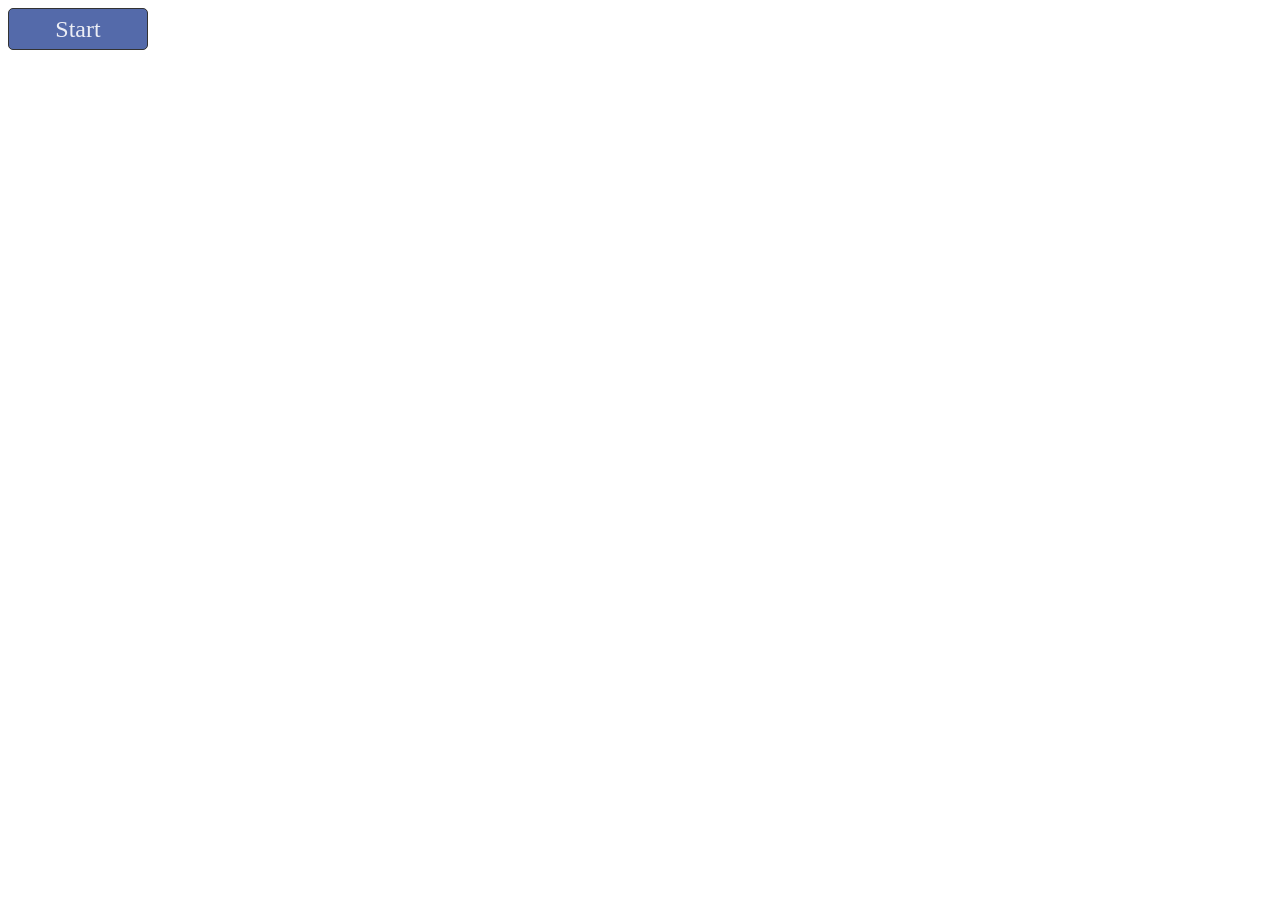
==== docs/index.html @ 9134b2b9 "Rename index.md to index.html" ====
<!DOCTYPE html>
<html>
<head>
	<meta charset="utf-8">
	<meta name="viewport" content="width=device-width, initial-scale=1">
	<title>Button config</title>
	<style type="text/css">
		button{
  font-family: Zapfino;
  font-size:x-large;
  width:140px;
  border-radius:5px;
  background-color: #546AAA;
  color: #ECEEF5;
  border:1px solid #333;
  padding: 8px 0 8px 0;
  line-height:1;
  transition-duration: 0.3s;
}
.start{
  background-color:#546AAA;
  color:#ECEEF5;
  transition-duration: 0.3s;
}
.stop{
  background-color:rgb(255,0,0);
  color:#ECEEF5;
  transition-duration: 0.3s;
}
.start:hover{
  background-color: #4CAF50; /* Green */
  color: white;
}
.stop:hover{
  background-color: rgb(150,0,0);  /* #ff4f00;  #4CAF50;  Green */
  color: white;
}
button:hover{
  background-color: #4CAF50; /* Green */
  color: white;
}
	</style>
</head>
<body>
	<a href="http://undertheuniverse.me/ProjectPreview/"><button>Start</button></a>
</body>
</html>
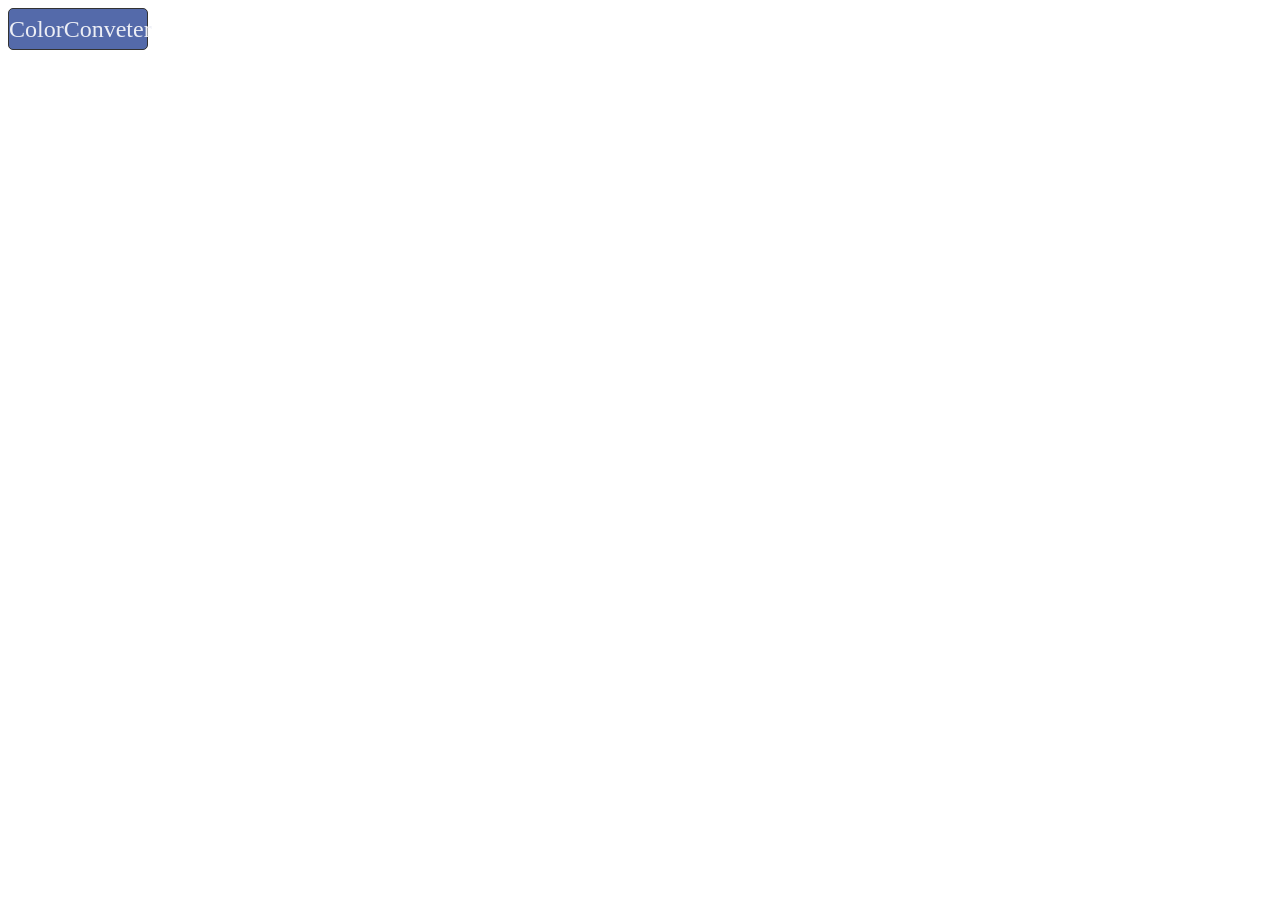
==== commit 370b5f3f: "Update index.html" ====
--- a/docs/index.html
+++ b/docs/index.html
@@ -42,6 +42,6 @@
 	</style>
 </head>
 <body>
-	<a href="http://undertheuniverse.me/ProjectPreview/"><button>Start</button></a>
+	<a href="http://undertheuniverse.me/ProjectPreview/"><button>ColorConveter</button></a>
 </body>
 </html>
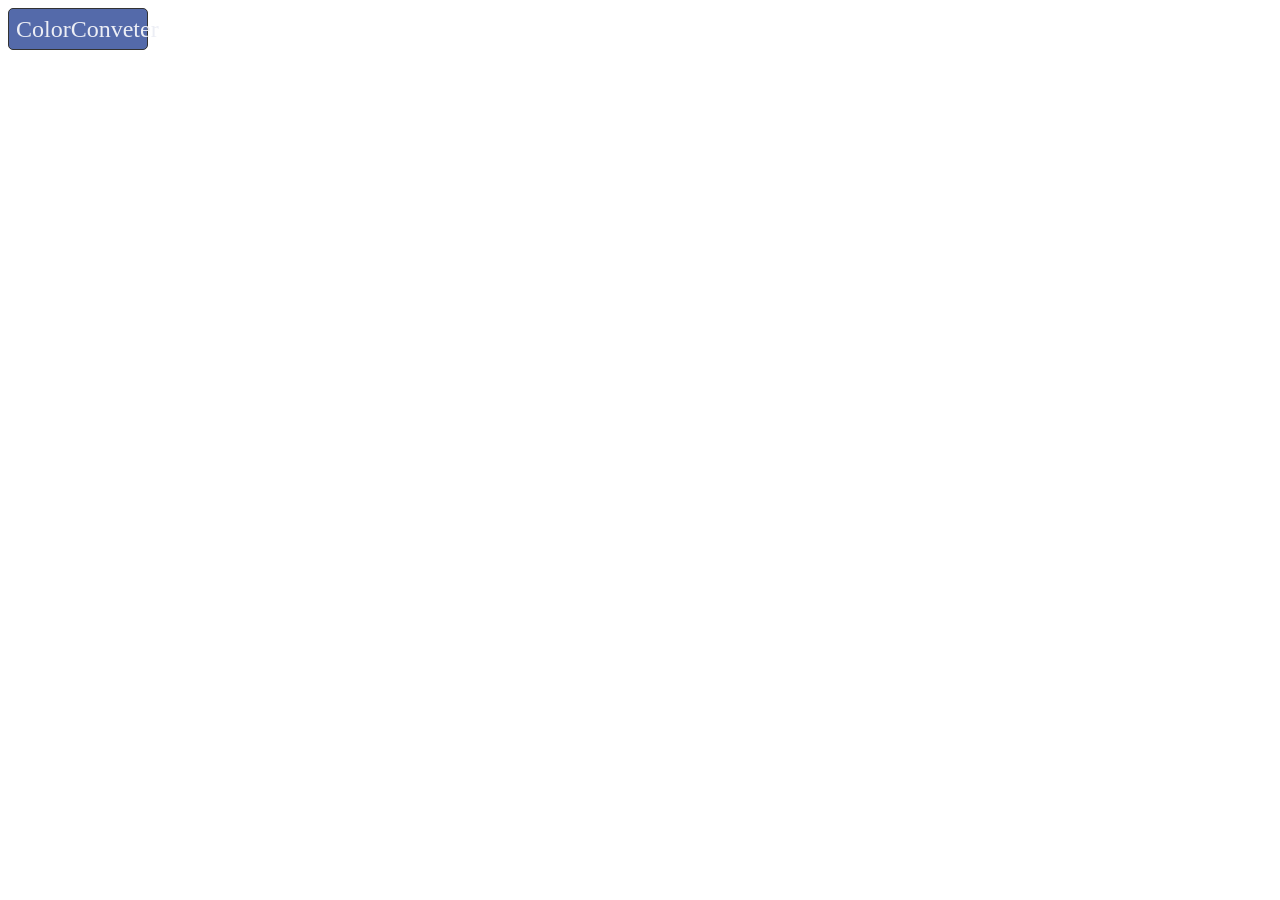
==== commit ac4c7a24: "Update index.html" ====
--- a/docs/index.html
+++ b/docs/index.html
@@ -13,7 +13,7 @@
   background-color: #546AAA;
   color: #ECEEF5;
   border:1px solid #333;
-  padding: 8px 0 8px 0;
+  padding: 8px 8px 8px 7px;
   line-height:1;
   transition-duration: 0.3s;
 }
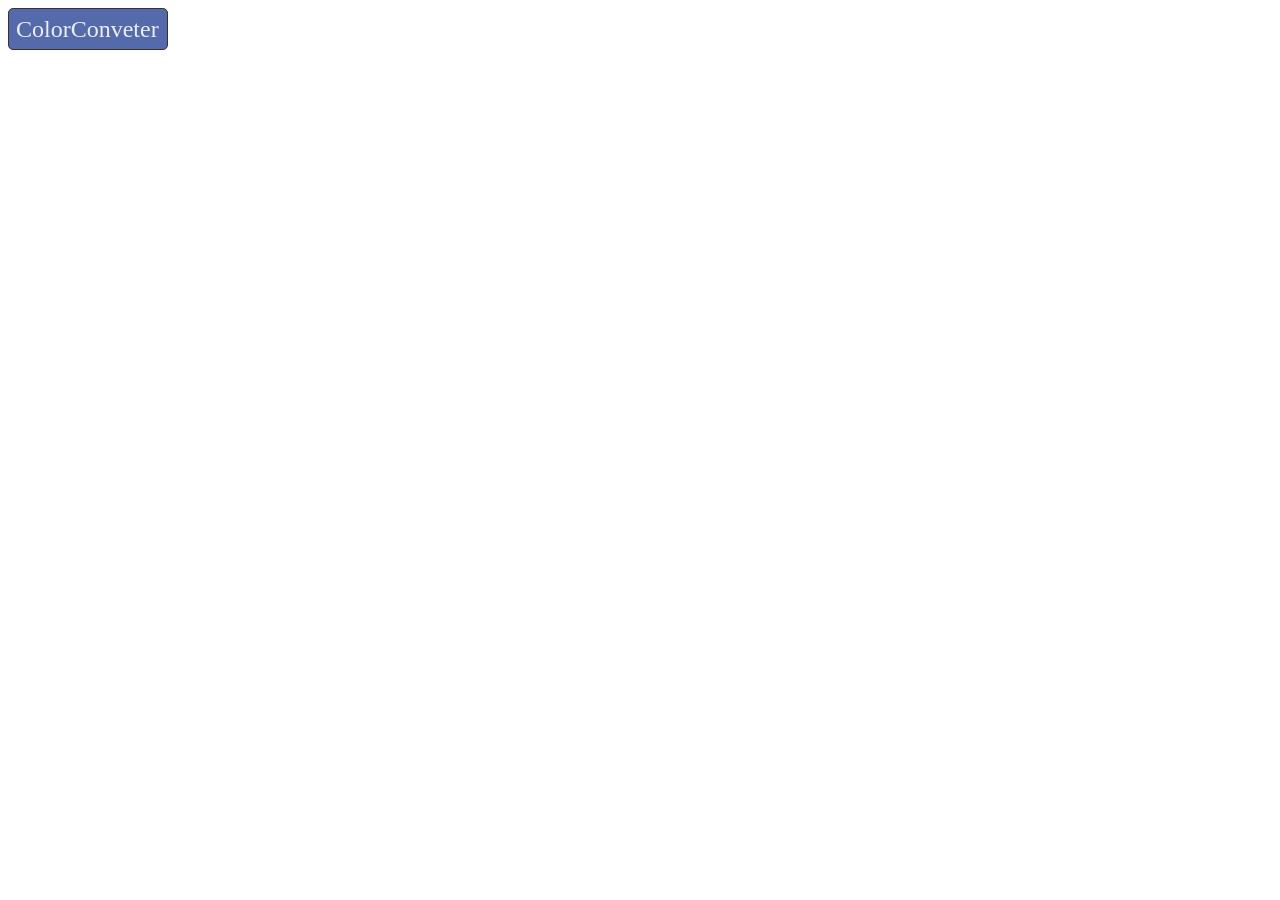
==== commit 31976a1c: "Update index.html" ====
--- a/docs/index.html
+++ b/docs/index.html
@@ -8,7 +8,6 @@
 		button{
   font-family: Zapfino;
   font-size:x-large;
-  width:140px;
   border-radius:5px;
   background-color: #546AAA;
   color: #ECEEF5;
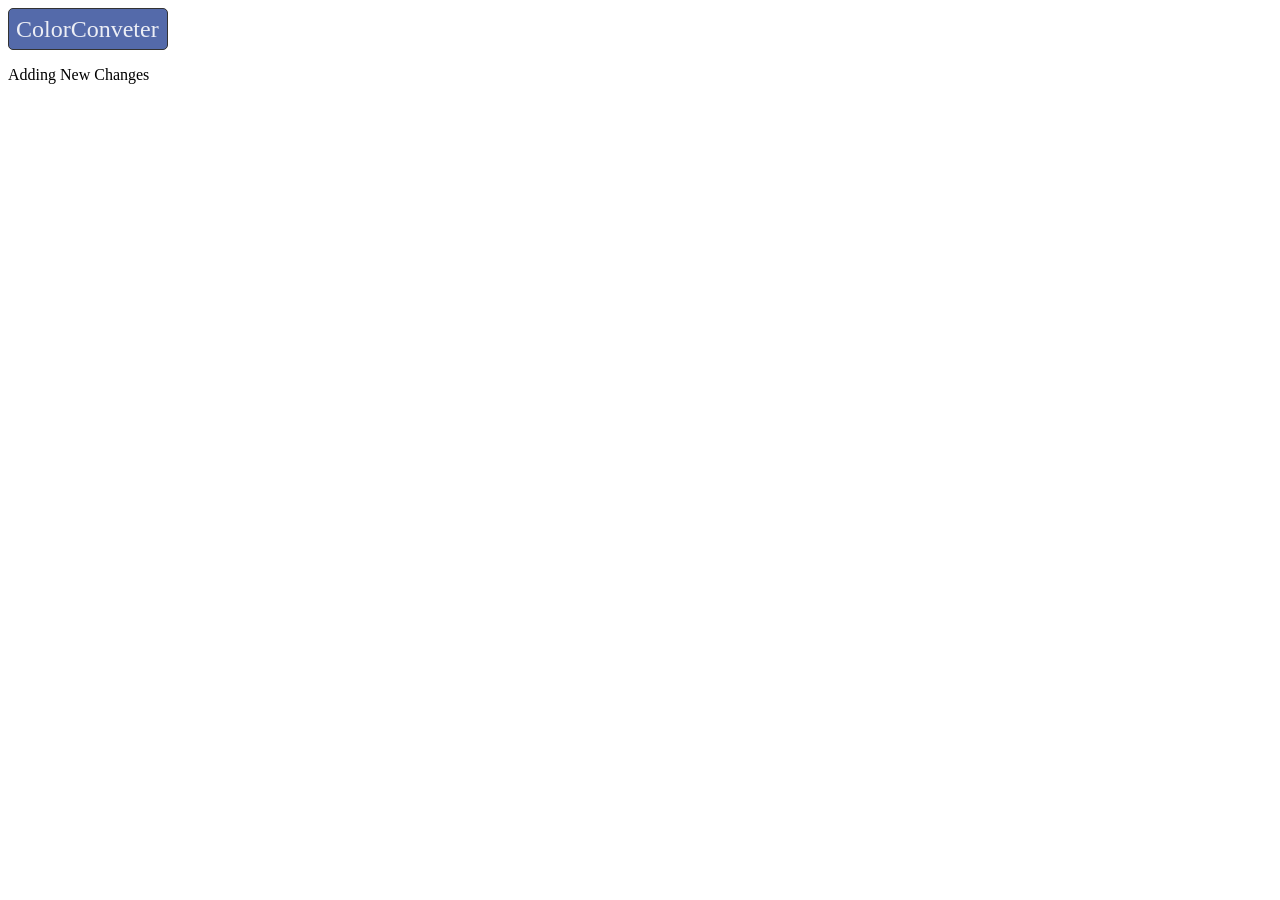
==== commit 244b0923: "Adding New Changes" ====
--- a/docs/index.html
+++ b/docs/index.html
@@ -42,5 +42,6 @@
 </head>
 <body>
 	<a href="http://undertheuniverse.me/ProjectPreview/"><button>ColorConveter</button></a>
+	<p>Adding New Changes</p>
 </body>
 </html>
